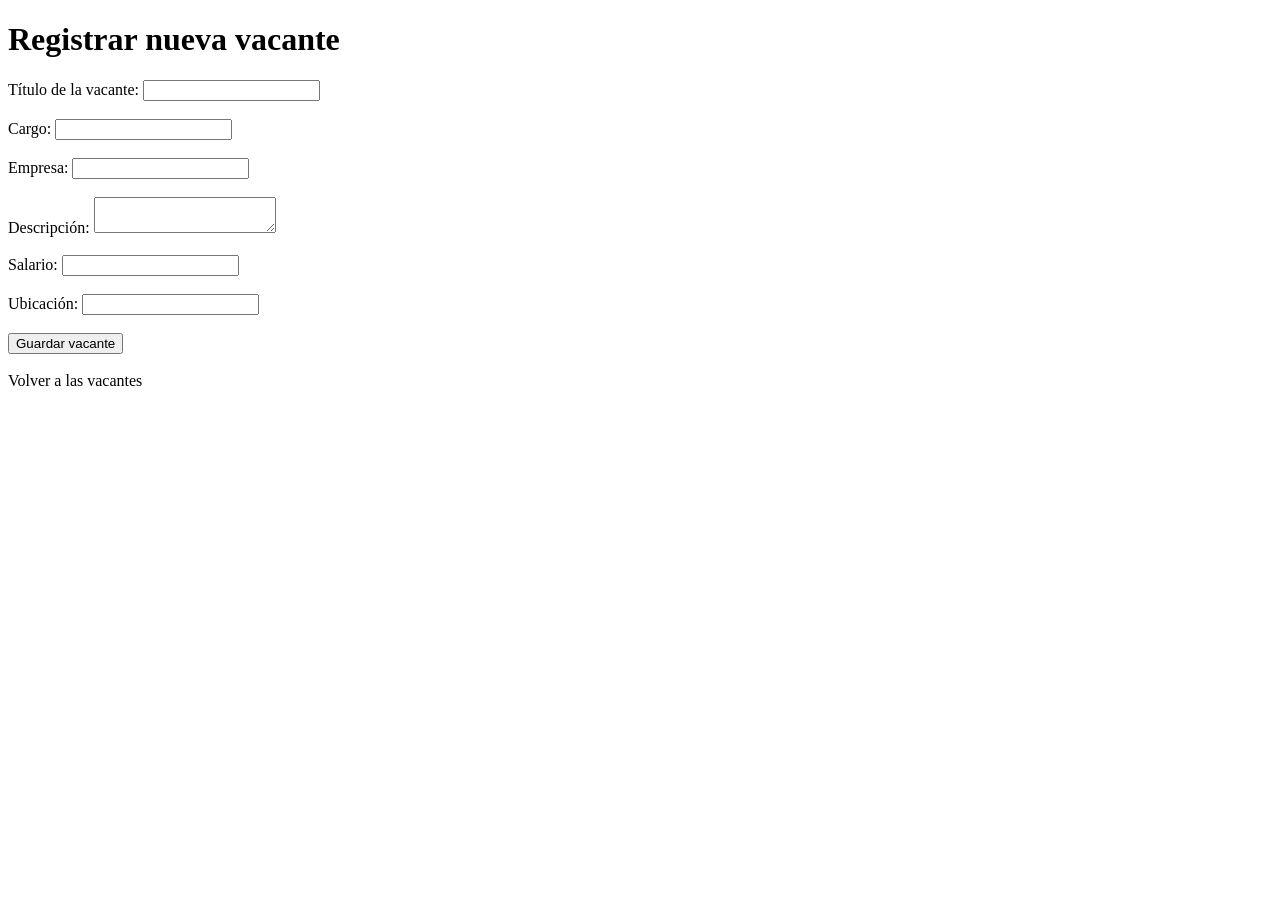
==== src/main/resources/templates/formulario-vacante.html @ 2f823a34 "Primera version del Sistema de Gestion de Vacantes con Spring Boot" ====
<!DOCTYPE html>
<html lang="es" xmlns:th="http://www.thymeleaf.org">
<head>
    <meta charset="UTF-8">
    <meta name="viewport" content="width=device-width, initial-scale=1.0">
    <title>Registrar vacante</title>
</head>
<body>

    <h1>Registrar nueva vacante</h1>

    <form th:action="@{/vacantes/guardar}" th:object="${vacante}" method="post">

        <label for="titulo">Título de la vacante:</label>
        <input type="text" id="titulo" th:field="*{titulo}" required>
        <br><br>

        <label for="cargo">Cargo:</label>
        <input type="text" id="cargo" th:field="*{cargo}" required>
        <br><br>

        <label for="empresa">Empresa:</label>
        <input type="text" id="empresa" th:field="*{empresa}" required>
        <br><br>

        <label for="descripcion">Descripción:</label>
        <textarea id="descripcion" th:field="*{descripcion}"></textarea>
        <br><br>

        <label for="salario">Salario:</label>
        <input type="text" id="salario" th:field="*{salario}">
        <br><br>

        <label for="ubicacion">Ubicación:</label>
        <input type="text" id="ubicacion" th:field="*{ubicacion}">
        <br><br>

        <button type="submit">Guardar vacante</button>

    </form>

    <br>
    <a th:href="@{/vacantes}">Volver a las vacantes</a>

</body>
</html>
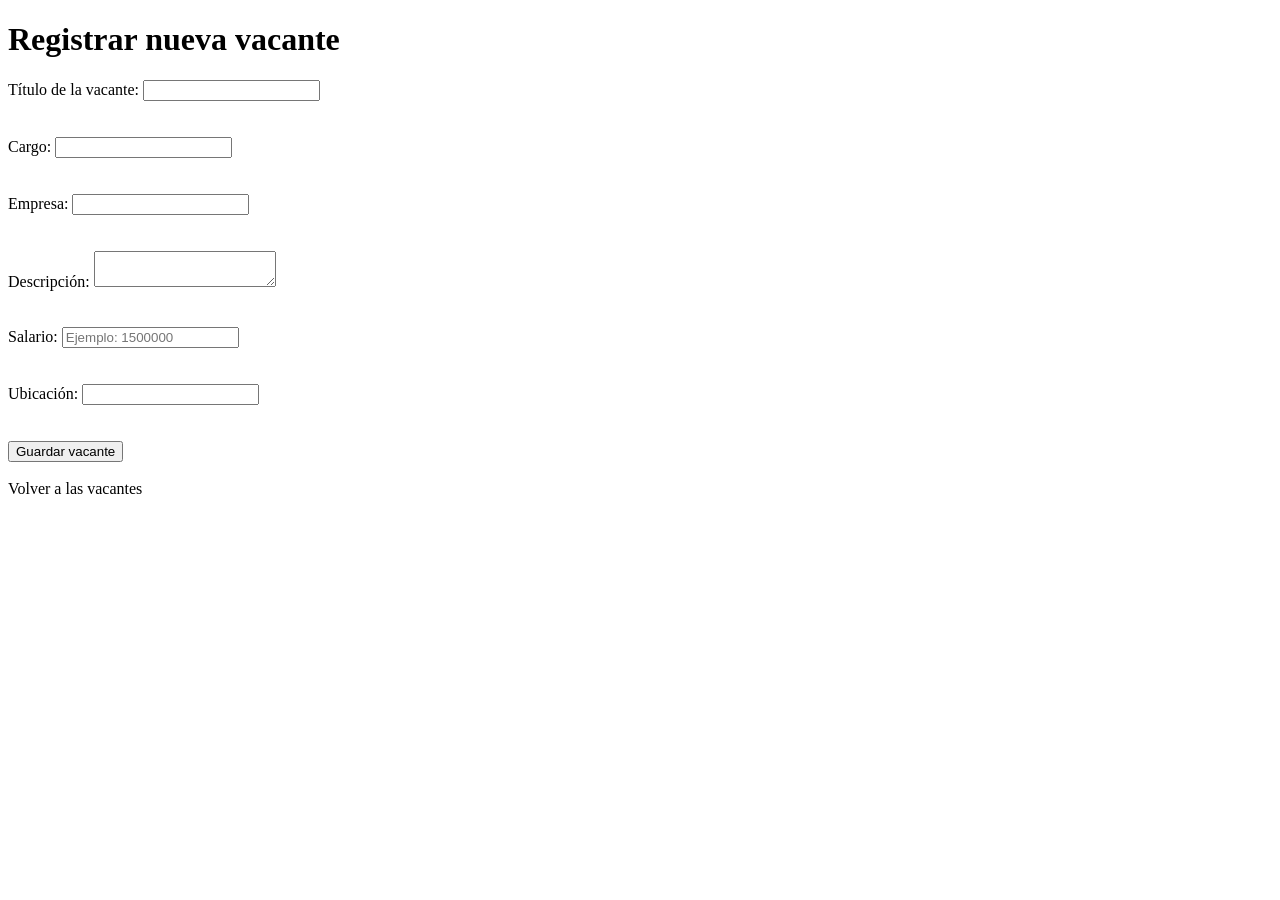
==== commit 9968afe1: "Guardar validaciones del sistema de vacantes" ====
--- a/src/main/resources/templates/formulario-vacante.html
+++ b/src/main/resources/templates/formulario-vacante.html
@@ -1,39 +1,91 @@
 
 <!DOCTYPE html>
 <html lang="es" xmlns:th="http://www.thymeleaf.org">
+
 <head>
     <meta charset="UTF-8">
     <meta name="viewport" content="width=device-width, initial-scale=1.0">
     <title>Registrar vacante</title>
 </head>
+
 <body>
 
     <h1>Registrar nueva vacante</h1>
 
-    <form th:action="@{/vacantes/guardar}" th:object="${vacante}" method="post">
+    <form th:action="@{/vacantes/guardar}"
+          th:object="${vacante}"
+          method="post">
 
         <label for="titulo">Título de la vacante:</label>
-        <input type="text" id="titulo" th:field="*{titulo}" required>
+        <input type="text"
+               id="titulo"
+               th:field="*{titulo}"
+               maxlength="100"
+               required>
+
+        <div th:if="${#fields.hasErrors('titulo')}"
+             th:errors="*{titulo}"></div>
+
         <br><br>
 
         <label for="cargo">Cargo:</label>
-        <input type="text" id="cargo" th:field="*{cargo}" required>
+        <input type="text"
+               id="cargo"
+               th:field="*{cargo}"
+               maxlength="255"
+               required>
+
+        <div th:if="${#fields.hasErrors('cargo')}"
+             th:errors="*{cargo}"></div>
+
         <br><br>
 
         <label for="empresa">Empresa:</label>
-        <input type="text" id="empresa" th:field="*{empresa}" required>
+        <input type="text"
+               id="empresa"
+               th:field="*{empresa}"
+               maxlength="255"
+               required>
+
+        <div th:if="${#fields.hasErrors('empresa')}"
+             th:errors="*{empresa}"></div>
+
         <br><br>
 
         <label for="descripcion">Descripción:</label>
-        <textarea id="descripcion" th:field="*{descripcion}"></textarea>
+        <textarea id="descripcion"
+                  th:field="*{descripcion}"
+                  maxlength="255"></textarea>
+
+        <div th:if="${#fields.hasErrors('descripcion')}"
+             th:errors="*{descripcion}"></div>
+
         <br><br>
 
         <label for="salario">Salario:</label>
-        <input type="text" id="salario" th:field="*{salario}">
+        <input type="text"
+               id="salario"
+               th:field="*{salario}"
+               maxlength="13"
+               pattern="[0-9]{1,10}([.,][0-9]{1,2})?"
+               title="Ingrese únicamente números y hasta dos decimales."
+               inputmode="decimal"
+               placeholder="Ejemplo: 1500000">
+
+        <div th:if="${#fields.hasErrors('salario')}"
+             th:errors="*{salario}"></div>
+
         <br><br>
 
         <label for="ubicacion">Ubicación:</label>
-        <input type="text" id="ubicacion" th:field="*{ubicacion}">
+        <input type="text"
+               id="ubicacion"
+               th:field="*{ubicacion}"
+               maxlength="255">
+
+        <div th:if="${#fields.hasErrors('ubicacion')}"
+             th:errors="*{ubicacion}"></div>
+
         <br><br>
 
         <button type="submit">Guardar vacante</button>
@@ -41,6 +93,7 @@
     </form>
 
     <br>
+
     <a th:href="@{/vacantes}">Volver a las vacantes</a>
 
 </body>
